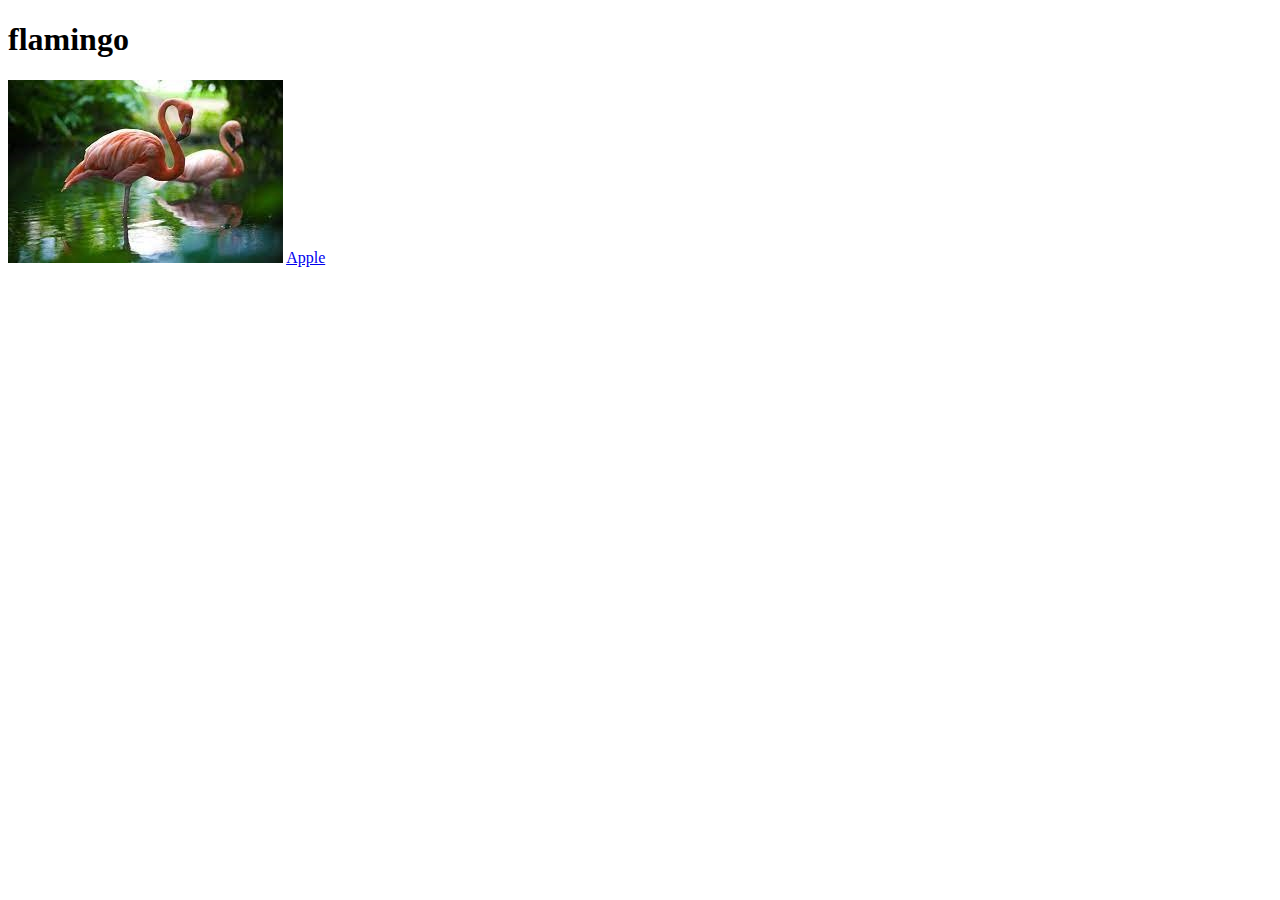
==== index.html @ 516a31c4 "Sample code" ====
<!DOCTYPE html>
<html lang="en">
<head>
    <meta charset="UTF-8">
    <meta http-equiv="X-UA-Compatible" content="IE=edge">
    <meta name="viewport" content="width=device-width, initial-scale=1.0">
    <title>flamingo</title>
</head>
<body>
    <h1>flamingo</h1>
    <img src="/img/flam.jpg" =alt="flamingo">
    <a href="https://www.apple.com">Apple</a>
</body>
</html>
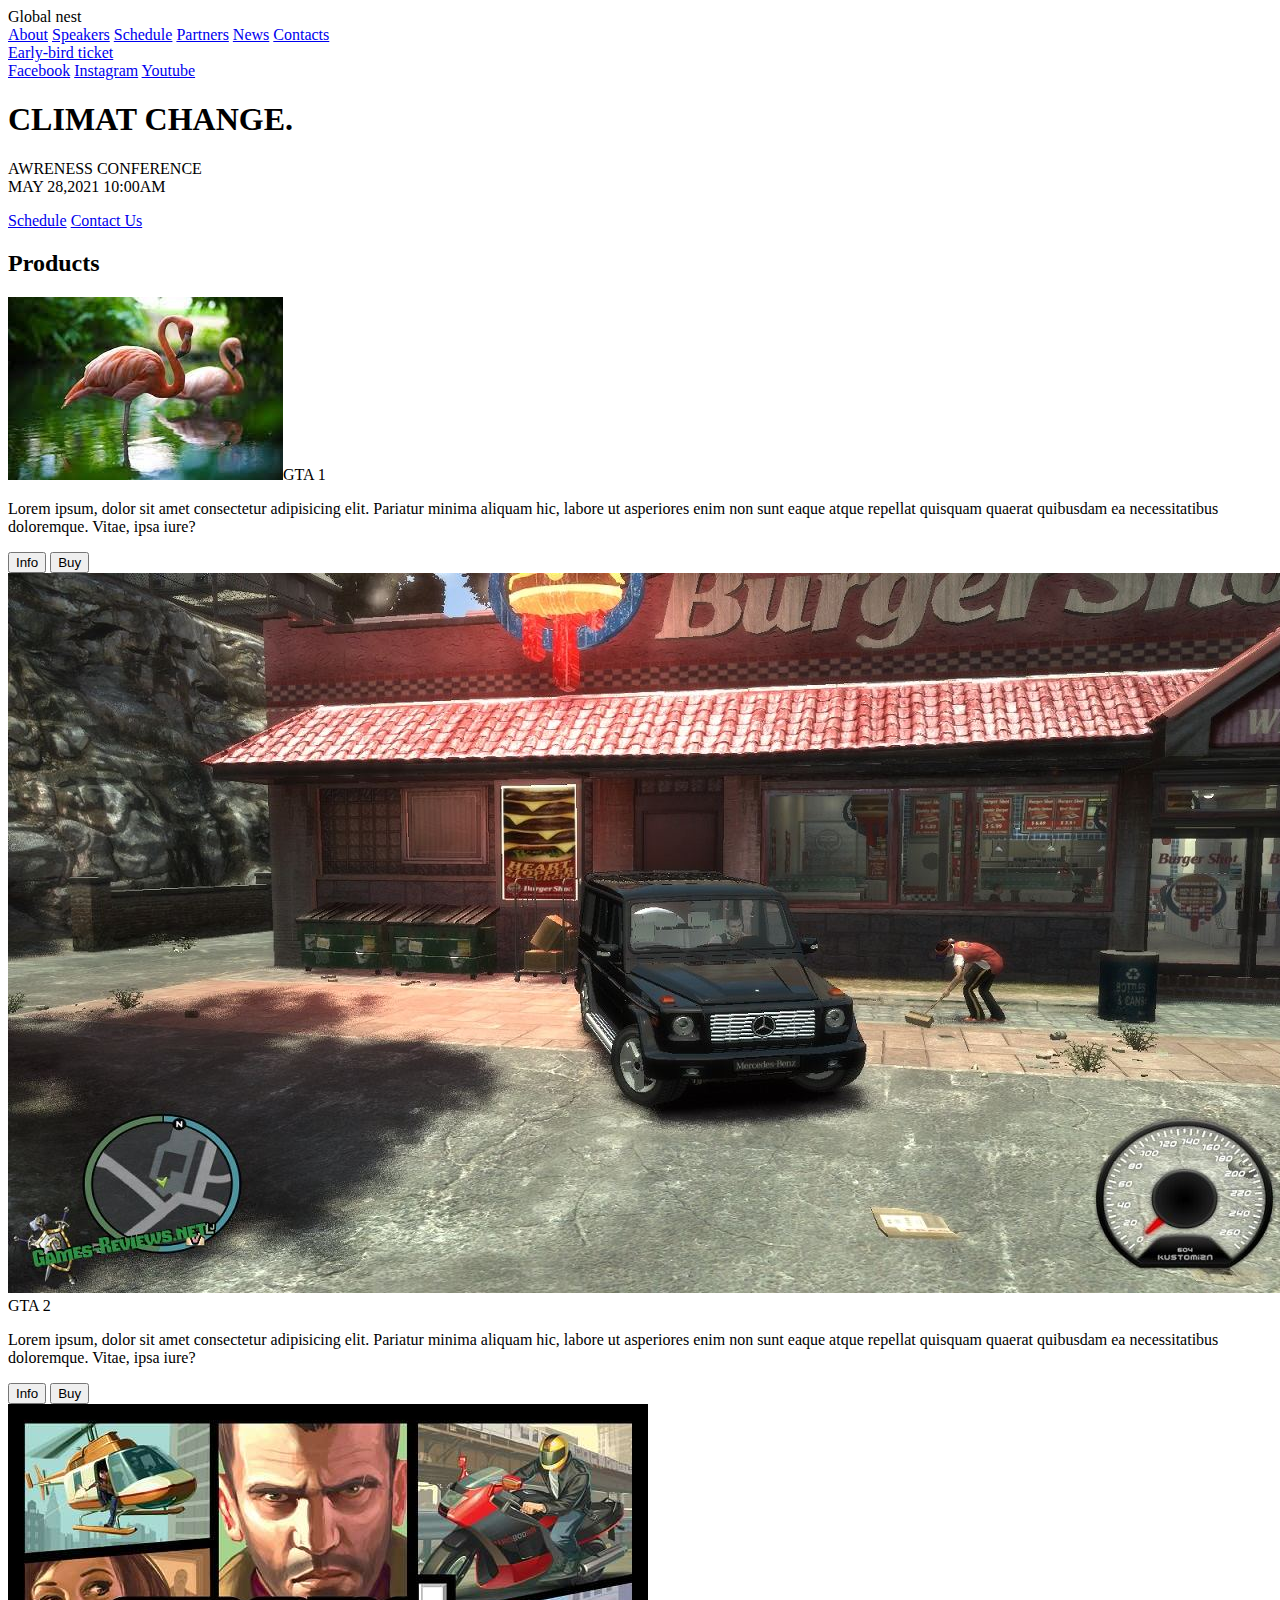
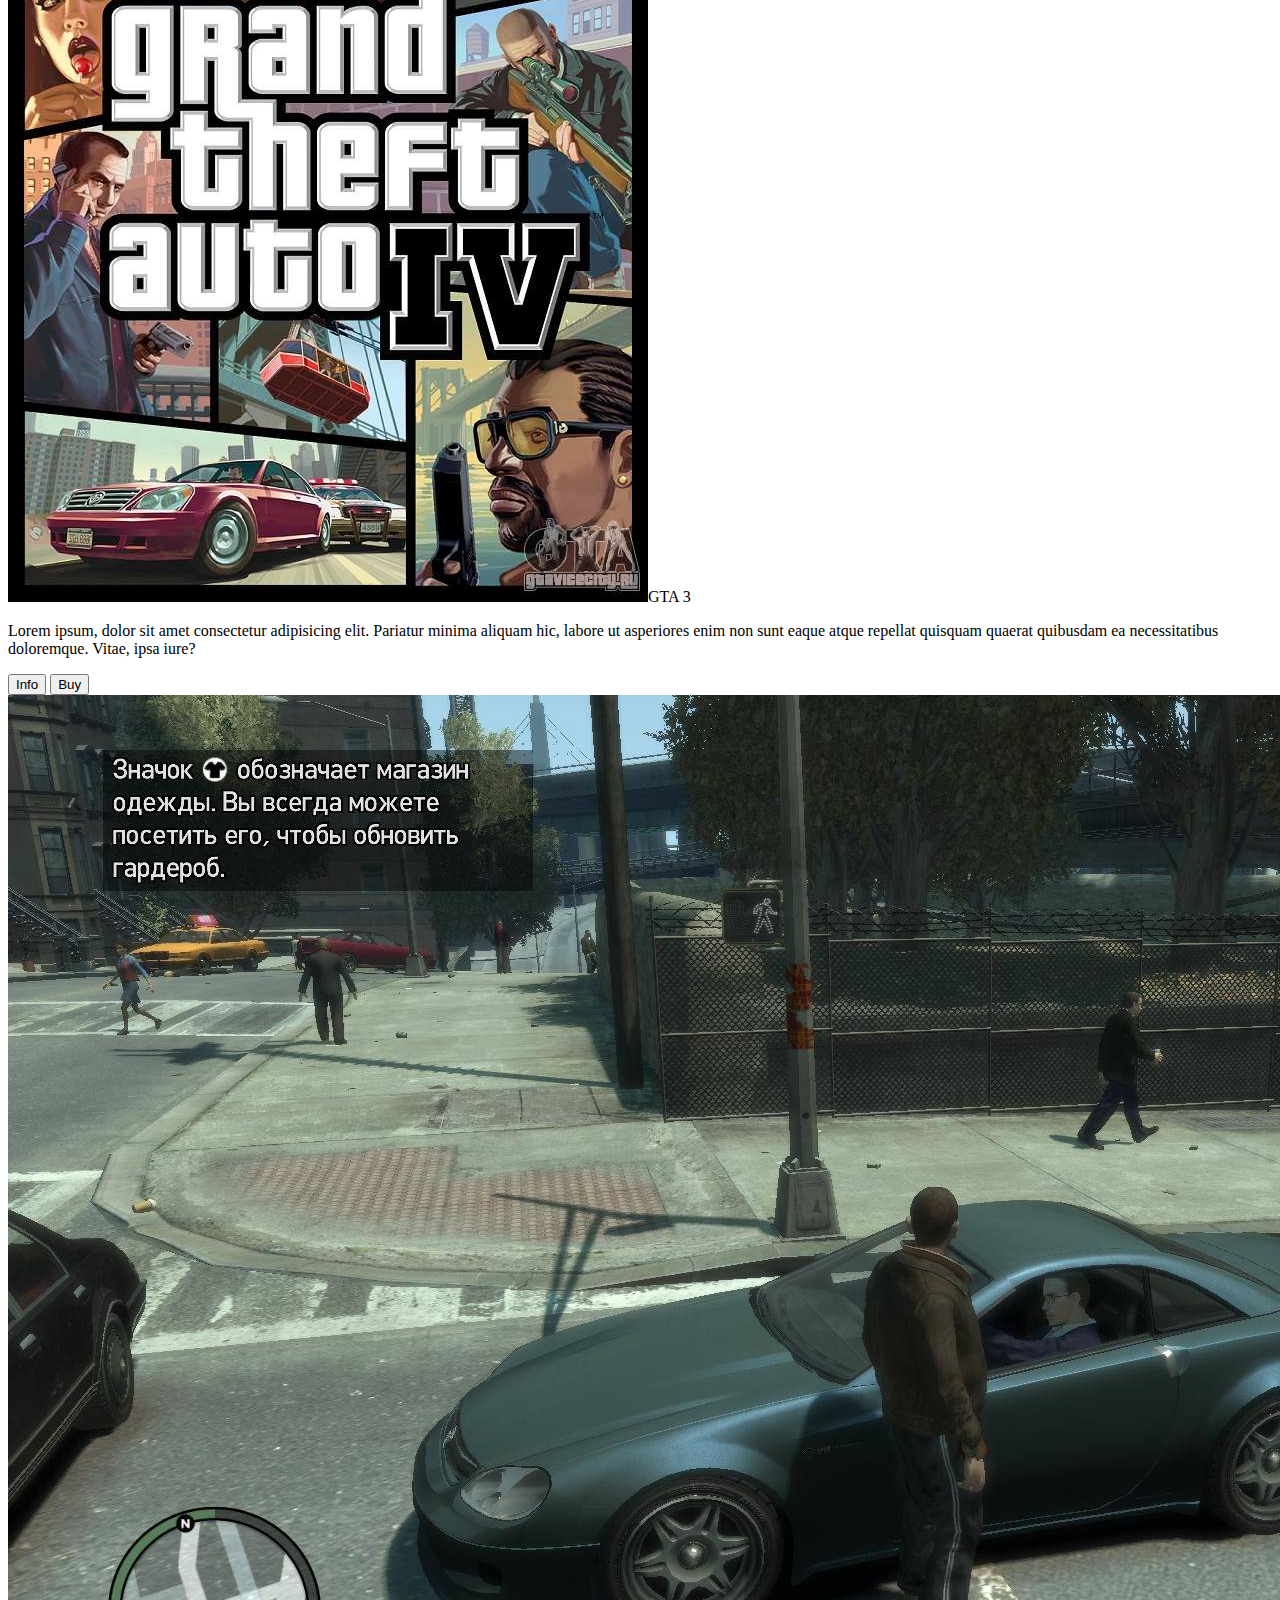
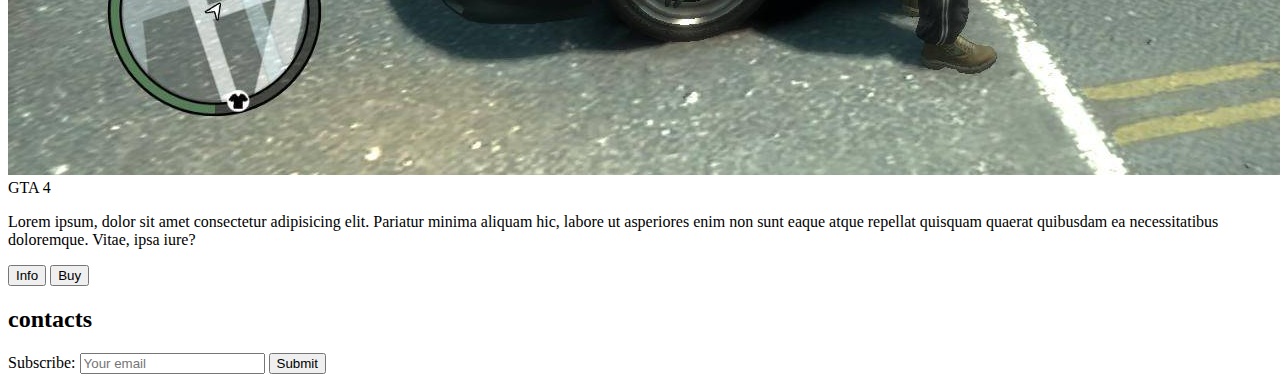
==== commit 37bdb286: "napysav cod" ====
--- a/index.html
+++ b/index.html
@@ -5,10 +5,87 @@
     <meta http-equiv="X-UA-Compatible" content="IE=edge">
     <meta name="viewport" content="width=device-width, initial-scale=1.0">
     <title>flamingo</title>
+    <link rel="icon" href="img/a.jpg">
 </head>
 <body>
-    <h1>flamingo</h1>
-    <img src="/img/flam.jpg" =alt="flamingo">
-    <a href="https://www.apple.com">Apple</a>
+    <header>
+<nav>
+<div class="logo">
+    Global nest
+</div>
+<div class="menu">
+    <a href="#about">About</a>
+    <a href="#speakers">Speakers</a>
+    <a href="#schedule">Schedule</a>
+    <a href="#partners">Partners</a>
+    <a href="news.html">News</a>
+    <a href="#contacts">Contacts</a>
+</div>
+<div>
+    <a href="#tearly-birdticket">Early-bird ticket</a>
+</div>
+<div>
+    <a href="#">Facebook</a>
+    <a href="#">Instagram</a>
+    <a href="https://www.youtube.com/">Youtube</a>
+</div>
+</nav>
+<section>
+    <h1>CLIMAT CHANGE.</h1>
+    <p class="subheading">AWRENESS CONFERENCE <br>MAY 28,2021 10:00AM</p>
+    <div>
+    <a href="#schedule" class="button">Schedule</a>
+    <a href="#contactus" class="button">Contact Us</a>
+    </div>
+</section>
+    </header>
+    <main>
+        <h2 id="product">Products</h2>
+        <div class="product">
+            <article class="product">
+                <img src="img/a.jpg" alt="GTA 1"
+                <h3>GTA 1</h3>
+                <p>Lorem ipsum, dolor sit amet consectetur adipisicing elit. Pariatur minima aliquam hic, labore ut asperiores enim non sunt eaque atque repellat quisquam quaerat quibusdam ea necessitatibus doloremque. Vitae, ipsa iure?</p>
+                <button>Info</button>
+                <button>Buy</button>
+            </article>
+            <article class="product">
+                <img src="img/b.jpg" alt="GTA 2"
+                <h3>GTA 2</h3>
+                <p>Lorem ipsum, dolor sit amet consectetur adipisicing elit. Pariatur minima aliquam hic, labore ut asperiores enim non sunt eaque atque repellat quisquam quaerat quibusdam ea necessitatibus doloremque. Vitae, ipsa iure?</p>
+                <button>Info</button>
+                <button>Buy</button>
+            </article>
+            <article class="product">
+                <img src="img/g.jpg" alt="GTA 3"
+                <h3>GTA 3</h3>
+                <p>Lorem ipsum, dolor sit amet consectetur adipisicing elit. Pariatur minima aliquam hic, labore ut asperiores enim non sunt eaque atque repellat quisquam quaerat quibusdam ea necessitatibus doloremque. Vitae, ipsa iure?</p>
+                <button>Info</button>
+                <button>Buy</button>
+            </article>
+            <article class="product">
+                <img src="img/v.jpg" alt="GTA 4"
+                <h3>GTA 4</h3>
+                <p>Lorem ipsum, dolor sit amet consectetur adipisicing elit. Pariatur minima aliquam hic, labore ut asperiores enim non sunt eaque atque repellat quisquam quaerat quibusdam ea necessitatibus doloremque. Vitae, ipsa iure?</p>
+                <button>Info</button>
+                <button>Buy</button>
+            </article>
+            
+        </div>
+
+    </main>
+    <footer>
+<h2>contacts</h2>
+<form action="url" method="">
+<lable>
+    Subscribe:
+    <input type="text" name="user-name" placeholder="Your email" required>
+</lable>
+<input type="submit">
+
+
+</form>
+    </footer>
+    
 </body>
 </html>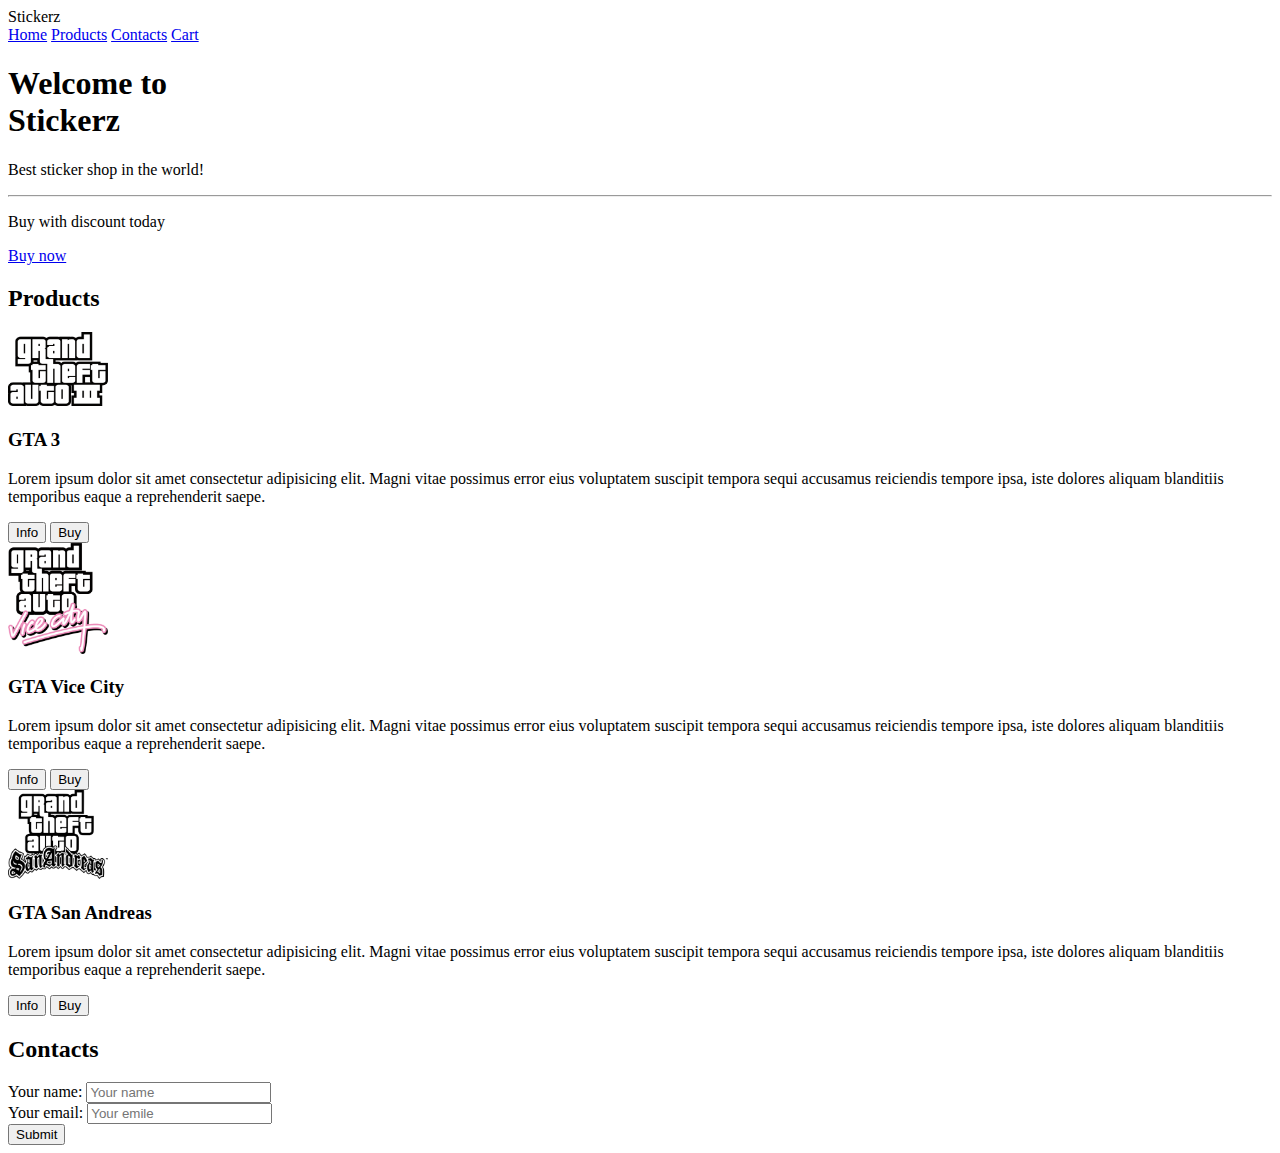
==== commit cc14e63e: "reset code" ====
--- a/index.html
+++ b/index.html
@@ -4,88 +4,77 @@
     <meta charset="UTF-8">
     <meta http-equiv="X-UA-Compatible" content="IE=edge">
     <meta name="viewport" content="width=device-width, initial-scale=1.0">
-    <title>flamingo</title>
-    <link rel="icon" href="img/a.jpg">
+    <title>Stickerz!</title>
+    <link rel="icon" href="img/gta.logo.png">
 </head>
 <body>
-    <header>
-<nav>
-<div class="logo">
-    Global nest
-</div>
-<div class="menu">
-    <a href="#about">About</a>
-    <a href="#speakers">Speakers</a>
-    <a href="#schedule">Schedule</a>
-    <a href="#partners">Partners</a>
-    <a href="news.html">News</a>
-    <a href="#contacts">Contacts</a>
-</div>
-<div>
-    <a href="#tearly-birdticket">Early-bird ticket</a>
-</div>
-<div>
-    <a href="#">Facebook</a>
-    <a href="#">Instagram</a>
-    <a href="https://www.youtube.com/">Youtube</a>
-</div>
-</nav>
-<section>
-    <h1>CLIMAT CHANGE.</h1>
-    <p class="subheading">AWRENESS CONFERENCE <br>MAY 28,2021 10:00AM</p>
-    <div>
-    <a href="#schedule" class="button">Schedule</a>
-    <a href="#contactus" class="button">Contact Us</a>
-    </div>
-</section>
+    <header id="home">
+        <nav>
+            <div class="logo">
+                Stickerz
+            </div>
+            <div class="menu">
+                <a href="#home">Home</a>
+                <a href="#products">Products</a>
+                <a href="#contacts">Contacts</a>
+                <a href="cart.html">Cart</a>
+            </div>
+        </nav>
+        <section>
+            <h1>Welcome to <br>Stickerz</h1>
+            <p class="subheading">Best sticker shop in the world!</p>
+            <hr>
+            <p class="discount-notice">Buy with discount today</p>
+            <a href="#products" class="button">Buy now</a>
+        </section>
     </header>
     <main>
-        <h2 id="product">Products</h2>
-        <div class="product">
-            <article class="product">
-                <img src="img/a.jpg" alt="GTA 1"
-                <h3>GTA 1</h3>
-                <p>Lorem ipsum, dolor sit amet consectetur adipisicing elit. Pariatur minima aliquam hic, labore ut asperiores enim non sunt eaque atque repellat quisquam quaerat quibusdam ea necessitatibus doloremque. Vitae, ipsa iure?</p>
-                <button>Info</button>
-                <button>Buy</button>
+        <h2 id="products">Products</h2>
+        <div class="product-list">
+            <article>
+                <img width="100" src="img/gta3.logo.png" alt="GTA 3">
+                <h3>GTA 3</h3>
+                <p>Lorem ipsum dolor sit amet consectetur adipisicing elit. Magni vitae possimus error eius voluptatem suscipit tempora sequi accusamus reiciendis tempore ipsa, iste dolores aliquam blanditiis temporibus eaque a reprehenderit saepe.</p>
+                <div class="buttons">
+                    <button>Info</button>
+                    <button>Buy</button>
+                </div>
             </article>
-            <article class="product">
-                <img src="img/b.jpg" alt="GTA 2"
-                <h3>GTA 2</h3>
-                <p>Lorem ipsum, dolor sit amet consectetur adipisicing elit. Pariatur minima aliquam hic, labore ut asperiores enim non sunt eaque atque repellat quisquam quaerat quibusdam ea necessitatibus doloremque. Vitae, ipsa iure?</p>
-                <button>Info</button>
-                <button>Buy</button>
+            <article>
+                <img width="100" src="img/gtavc.logo.png" alt="GTA Vice City">
+                <h3>GTA Vice City</h3>
+                <p>Lorem ipsum dolor sit amet consectetur adipisicing elit. Magni vitae possimus error eius voluptatem suscipit tempora sequi accusamus reiciendis tempore ipsa, iste dolores aliquam blanditiis temporibus eaque a reprehenderit saepe.</p>
+                <div class="buttons">
+                    <button>Info</button>
+                    <button>Buy</button>
+                </div>
             </article>
-            <article class="product">
-                <img src="img/g.jpg" alt="GTA 3"
-                <h3>GTA 3</h3>
-                <p>Lorem ipsum, dolor sit amet consectetur adipisicing elit. Pariatur minima aliquam hic, labore ut asperiores enim non sunt eaque atque repellat quisquam quaerat quibusdam ea necessitatibus doloremque. Vitae, ipsa iure?</p>
-                <button>Info</button>
-                <button>Buy</button>
+            <article>
+                <img width="100" src="img/gtasa.logo.png" alt="GTA San Andreas">
+                <h3>GTA San Andreas</h3>
+                <p>Lorem ipsum dolor sit amet consectetur adipisicing elit. Magni vitae possimus error eius voluptatem suscipit tempora sequi accusamus reiciendis tempore ipsa, iste dolores aliquam blanditiis temporibus eaque a reprehenderit saepe.</p>
+                <div class="buttons">
+                    <button>Info</button>
+                    <button>Buy</button>
+                </div>
             </article>
-            <article class="product">
-                <img src="img/v.jpg" alt="GTA 4"
-                <h3>GTA 4</h3>
-                <p>Lorem ipsum, dolor sit amet consectetur adipisicing elit. Pariatur minima aliquam hic, labore ut asperiores enim non sunt eaque atque repellat quisquam quaerat quibusdam ea necessitatibus doloremque. Vitae, ipsa iure?</p>
-                <button>Info</button>
-                <button>Buy</button>
-            </article>
-            
         </div>
-
     </main>
-    <footer>
-<h2>contacts</h2>
-<form action="url" method="">
-<lable>
-    Subscribe:
-    <input type="text" name="user-name" placeholder="Your email" required>
-</lable>
-<input type="submit">
-
-
-</form>
+    <footer id="contacts">
+        <h2>Contacts</h2>
+        <form action="https://formspree.io/f/meqnpzrw" method="post">
+            <lable>
+                Your name:
+                <input type="text" name="user-name" placeholder="Your name">
+            </lable>
+            <br>
+            <lable>
+                Your email:
+                <input type="email" name="user-email" placeholder="Your emile" required>
+            </lable>
+            <br>
+            <input type="submit"></input>
+        </form>
     </footer>
-    
 </body>
 </html>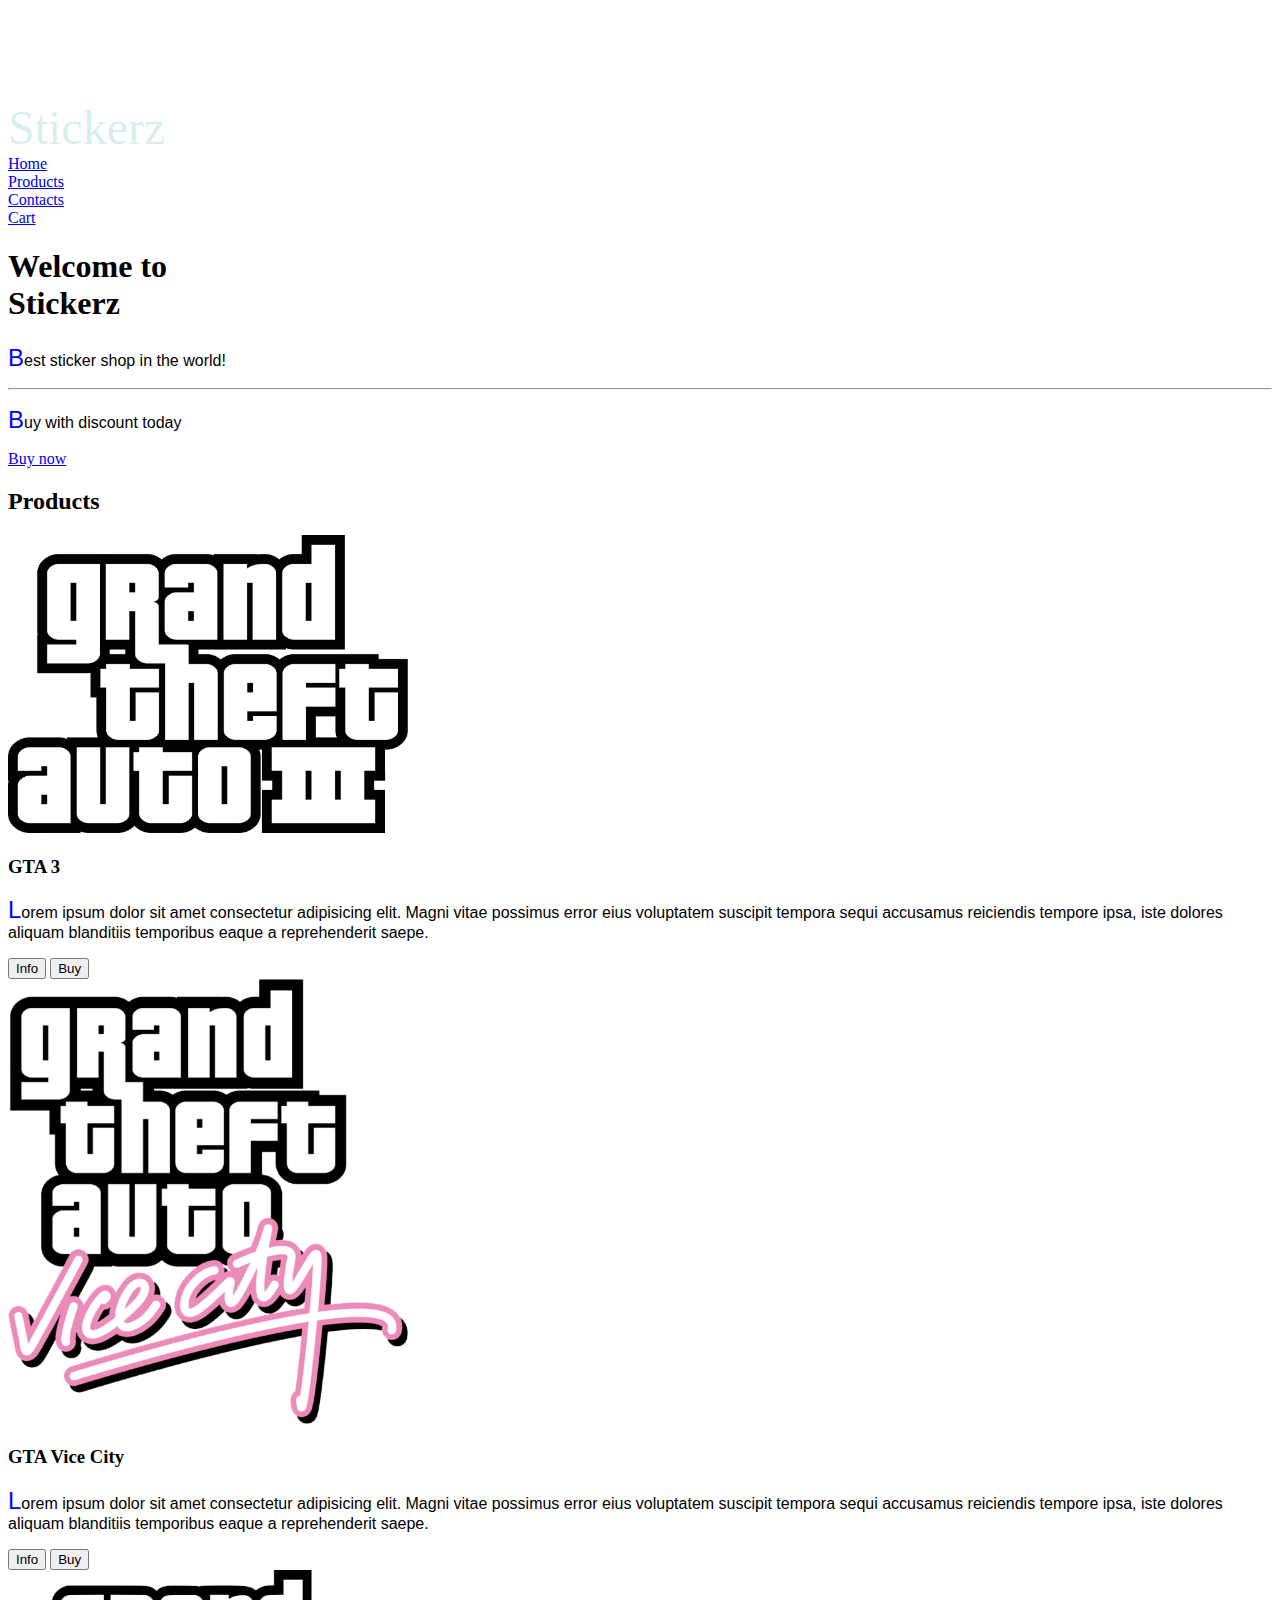
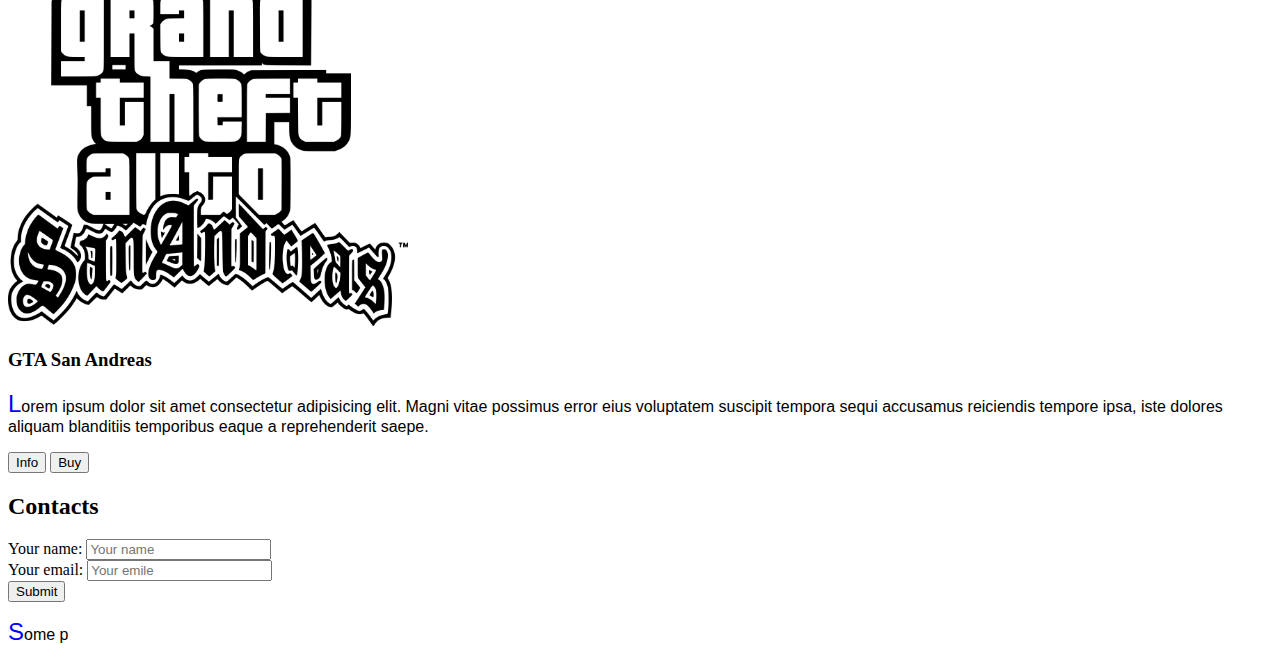
==== commit 62c2a301: "css" ====
--- a/index.html
+++ b/index.html
@@ -6,6 +6,7 @@
     <meta name="viewport" content="width=device-width, initial-scale=1.0">
     <title>Stickerz!</title>
     <link rel="icon" href="img/gta.logo.png">
+    <link rel="stylesheet" href="css/index.css">
 </head>
 <body>
     <header id="home">
@@ -32,7 +33,7 @@
         <h2 id="products">Products</h2>
         <div class="product-list">
             <article>
-                <img width="100" src="img/gta3.logo.png" alt="GTA 3">
+                <img src="img/gta3.logo.png" alt="GTA 3">
                 <h3>GTA 3</h3>
                 <p>Lorem ipsum dolor sit amet consectetur adipisicing elit. Magni vitae possimus error eius voluptatem suscipit tempora sequi accusamus reiciendis tempore ipsa, iste dolores aliquam blanditiis temporibus eaque a reprehenderit saepe.</p>
                 <div class="buttons">
@@ -41,7 +42,7 @@
                 </div>
             </article>
             <article>
-                <img width="100" src="img/gtavc.logo.png" alt="GTA Vice City">
+                <img src="img/gtavc.logo.png" alt="GTA Vice City">
                 <h3>GTA Vice City</h3>
                 <p>Lorem ipsum dolor sit amet consectetur adipisicing elit. Magni vitae possimus error eius voluptatem suscipit tempora sequi accusamus reiciendis tempore ipsa, iste dolores aliquam blanditiis temporibus eaque a reprehenderit saepe.</p>
                 <div class="buttons">
@@ -50,7 +51,7 @@
                 </div>
             </article>
             <article>
-                <img width="100" src="img/gtasa.logo.png" alt="GTA San Andreas">
+                <img src="img/gtasa.logo.png" alt="GTA San Andreas">
                 <h3>GTA San Andreas</h3>
                 <p>Lorem ipsum dolor sit amet consectetur adipisicing elit. Magni vitae possimus error eius voluptatem suscipit tempora sequi accusamus reiciendis tempore ipsa, iste dolores aliquam blanditiis temporibus eaque a reprehenderit saepe.</p>
                 <div class="buttons">
@@ -75,6 +76,7 @@
             <br>
             <input type="submit"></input>
         </form>
+        <p>Some p</p>
     </footer>
 </body>
 </html>--- a/css/index.css
+++ b/css/index.css
@@ -0,0 +1,28 @@
+@import url('https://fonts.googleapis.com/css2?family=Inter:wght@500&display=swap')
+*{
+    margin: 0;
+    padding: 0;
+}
+.logo{
+    color:rgba(40, 167, 167, 0.192);
+    font-size: 48px;
+}
+img{
+    max-width: 400px;
+}
+#home{
+    margin-top: 100px;
+}
+p {
+    font-family: 'Inter', sans-serif;
+}
+p:hover {
+    text-decoration: underline;
+}
+p::first-letter{
+    font-size: 24px;
+    color:blue;
+}
+.menu a {
+    display: block;
+}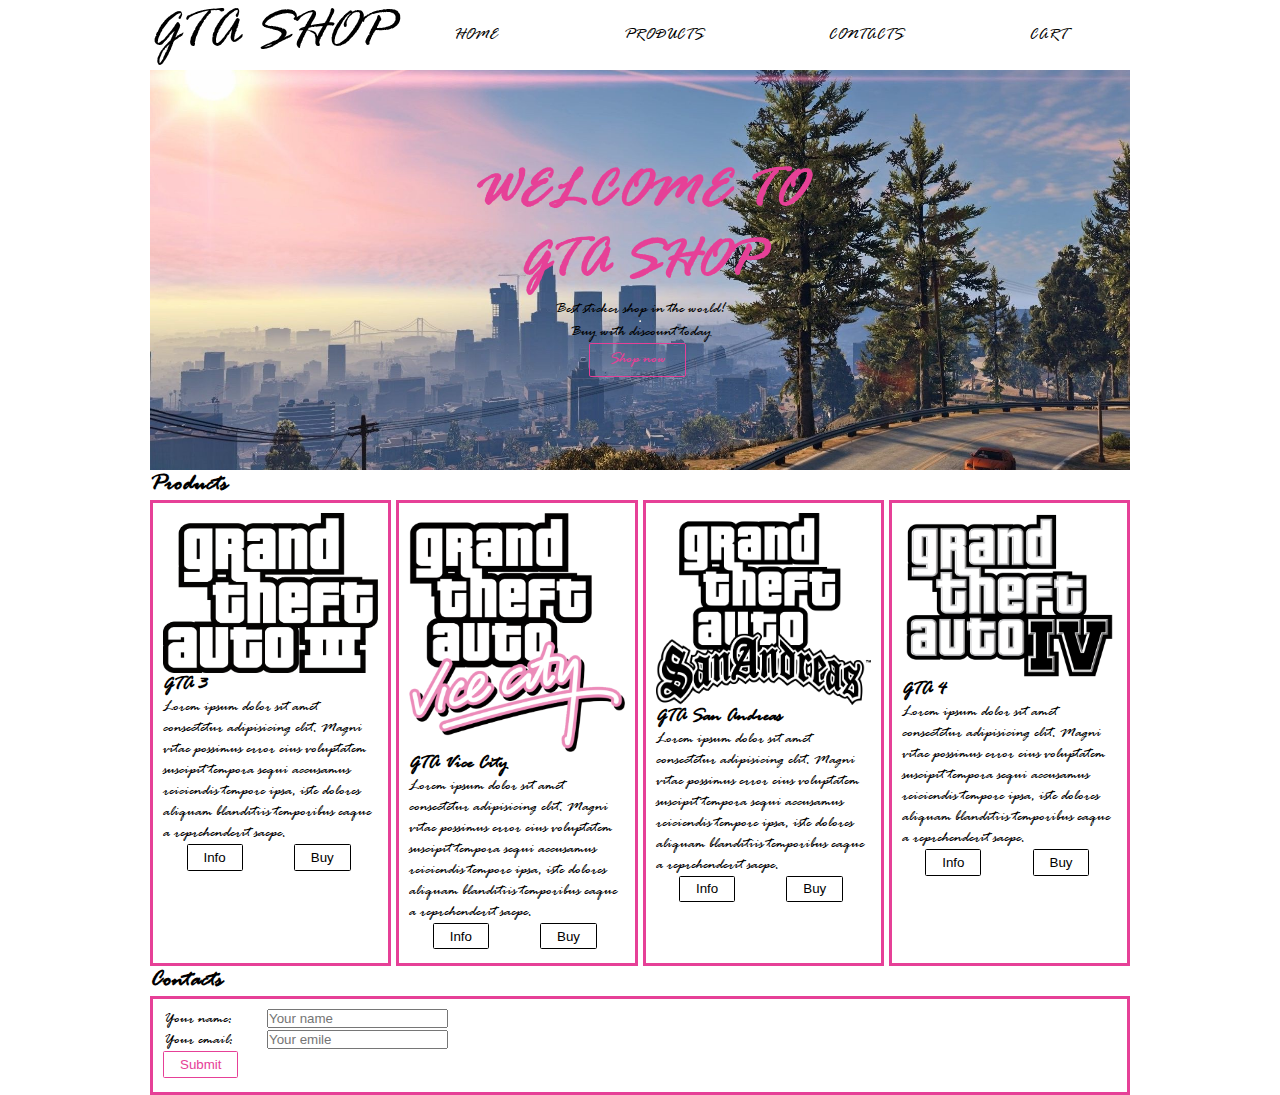
==== commit 7e23acba: "css" ====
--- a/index.html
+++ b/index.html
@@ -4,7 +4,7 @@
     <meta charset="UTF-8">
     <meta http-equiv="X-UA-Compatible" content="IE=edge">
     <meta name="viewport" content="width=device-width, initial-scale=1.0">
-    <title>Stickerz!</title>
+    <title>GTA SHOP</title>
     <link rel="icon" href="img/gta.logo.png">
     <link rel="stylesheet" href="css/index.css">
 </head>
@@ -12,8 +12,10 @@
     <header id="home">
         <nav>
             <div class="logo">
-                Stickerz
+                Gta shop
             </div>
+            <label class="burger-icon" for="burger-checkbox">☰</label>
+            <input type="checkbox" id="burger-checkbox">
             <div class="menu">
                 <a href="#home">Home</a>
                 <a href="#products">Products</a>
@@ -21,62 +23,71 @@
                 <a href="cart.html">Cart</a>
             </div>
         </nav>
-        <section>
-            <h1>Welcome to <br>Stickerz</h1>
+        <section class="banner">
+            <h1>Welcome to</h1>
+            <h1>Gta shop</h1>
             <p class="subheading">Best sticker shop in the world!</p>
             <hr>
             <p class="discount-notice">Buy with discount today</p>
-            <a href="#products" class="button">Buy now</a>
+            <a href="#products" class="button">Shop now</a>
         </section>
     </header>
     <main>
         <h2 id="products">Products</h2>
         <div class="product-list">
-            <article>
+            <article class="product">
                 <img src="img/gta3.logo.png" alt="GTA 3">
                 <h3>GTA 3</h3>
                 <p>Lorem ipsum dolor sit amet consectetur adipisicing elit. Magni vitae possimus error eius voluptatem suscipit tempora sequi accusamus reiciendis tempore ipsa, iste dolores aliquam blanditiis temporibus eaque a reprehenderit saepe.</p>
                 <div class="buttons">
-                    <button>Info</button>
-                    <button>Buy</button>
+                    <button class="button card-button">Info</button>
+                    <button class="button card-button">Buy</button>
                 </div>
             </article>
-            <article>
+            <article class="product">
                 <img src="img/gtavc.logo.png" alt="GTA Vice City">
                 <h3>GTA Vice City</h3>
                 <p>Lorem ipsum dolor sit amet consectetur adipisicing elit. Magni vitae possimus error eius voluptatem suscipit tempora sequi accusamus reiciendis tempore ipsa, iste dolores aliquam blanditiis temporibus eaque a reprehenderit saepe.</p>
                 <div class="buttons">
-                    <button>Info</button>
-                    <button>Buy</button>
+                    <button class="button card-button">Info</button>
+                    <button class="button card-button">Buy</button>
                 </div>
             </article>
-            <article>
+            <article class="product">
                 <img src="img/gtasa.logo.png" alt="GTA San Andreas">
                 <h3>GTA San Andreas</h3>
                 <p>Lorem ipsum dolor sit amet consectetur adipisicing elit. Magni vitae possimus error eius voluptatem suscipit tempora sequi accusamus reiciendis tempore ipsa, iste dolores aliquam blanditiis temporibus eaque a reprehenderit saepe.</p>
                 <div class="buttons">
-                    <button>Info</button>
-                    <button>Buy</button>
+                    <button class="button card-button">Info</button>
+                    <button class="button card-button">Buy</button>
+                </div>
+            </article>
+            <article class="product">
+                <img src="img/gta4.png" alt="GTA 4">
+                <h3>GTA 4</h3>
+                <p>Lorem ipsum dolor sit amet consectetur adipisicing elit. Magni vitae possimus error eius voluptatem suscipit tempora sequi accusamus reiciendis tempore ipsa, iste dolores aliquam blanditiis temporibus eaque a reprehenderit saepe.</p>
+                <div class="buttons">
+                    <button class="button card-button">Info</button>
+                    <button class="button card-button">Buy</button>
                 </div>
             </article>
         </div>
     </main>
     <footer id="contacts">
         <h2>Contacts</h2>
-        <form action="https://formspree.io/f/meqnpzrw" method="post">
-            <lable>
+        <form  class="contact-form" action="https://formspree.io/f/meqnpzrw" method="post">
+            <lable for="user-name">
                 Your name:
-                <input type="text" name="user-name" placeholder="Your name">
             </lable>
+            <input id="user-name" type="text" name="user-name" placeholder="Your name">
             <br>
-            <lable>
+            <lable for="user-email">
                 Your email:
-                <input type="email" name="user-email" placeholder="Your emile" required>
             </lable>
+            <input id="user-email" type="email" name="user-email" placeholder="Your emile" required>
             <br>
-            <input type="submit"></input>
+            <input class="button" value="Submit" type="submit"></input>
         </form>
-        <p>Some p</p>
     </footer>
 </body>
 </html>--- a/css/index.css
+++ b/css/index.css
@@ -1,28 +1,137 @@
-@import url('https://fonts.googleapis.com/css2?family=Inter:wght@500&display=swap')
-*{
+@font-face {
+    font-family:rage-italic-regula;
+    src: url(../fonts/RAGE.TTF);
+}
+:root {
+    font-family: 'rage-italic-regula', sans-serif;
+    --main-color: black;
+    --accent-color: rgb(230 64 151);
+    scroll-behavior: smooth;
+}
+
+* {
     margin: 0;
     padding: 0;
 }
-.logo{
-    color:rgba(40, 167, 167, 0.192);
-    font-size: 48px;
+body {
+    max-width: 980px;
+    margin: auto;
 }
-img{
-    max-width: 400px;
+header nav .logo, header .banner h1{
+    font-size: 3.5rem;
+    text-transform: uppercase;
+    text-align: center;
 }
-#home{
-    margin-top: 100px;
+.burger-icon {
+    font-size: 4rem;
 }
-p {
-    font-family: 'Inter', sans-serif;
+#burger-checkbox {
+    display: none;
 }
-p:hover {
-    text-decoration: underline;
+header .menu {
+    display: none;
 }
-p::first-letter{
-    font-size: 24px;
-    color:blue;
+header input:checked ~ .menu {
+    display: block;
 }
-.menu a {
+header .menu a { 
     display: block;
-}+    text-decoration: none;
+    text-transform: uppercase;
+    color: var(--main-color)
+}
+header .menu a:hover {
+    font-weight: bold;
+}
+@media (min-width: 650px) {
+    header .burger-icon {
+        display: none;
+    }
+    header nav {
+        display: flex;
+    }
+    header#home .menu {
+        display: flex;
+        align-items: center;
+        justify-content: space-around;
+        flex: 1;
+    }
+}
+header .banner {
+    background-image: url(../img/ls.jpg);
+    background-size: cover;
+    background-position: center; 
+    display: flex;
+    justify-content: center;
+    align-items: center;
+    flex-direction: column;
+    min-height: 400px;
+}
+header .banner h1 {
+    color: var(--accent-color)
+}
+.product-list .product {
+    border: 3px solid var(--accent-color);
+    padding: 10px;
+}
+.product-list .product .buttons {
+    display: flex;
+    justify-content: space-around;
+}
+.product-list img {
+    display: block;
+    width: 100%;
+}
+@media (min-width: 400px) {
+    .product-list {
+        display: grid;
+        grid-template-columns: 1fr 1fr;
+        grid-gap: 5px;
+    }
+}
+@media (min-width: 660px) {
+    .product-list {
+        display: grid;
+        grid-template-columns: 1fr 1fr 1fr;
+        grid-gap: 5px;
+    }
+}
+@media (min-width: 980px) {
+    .product-list {
+        display: grid;
+        grid-template-columns: 1fr 1fr 1fr 1fr;
+        grid-gap: 5px;
+    }
+}
+.contact-form lable {
+    min-width: 100px;
+    display: inline-block;
+}
+footer .contact-form {
+    border: 3px solid var(--accent-color);
+    padding: 10px;
+}
+.button {
+    padding: 0.35em 1.2em;
+    border: 0.1em solid var(--accent-color);
+    margin: 0 0.3em 0.3em 0;
+    border-radius: 0.12em;
+    color: var(--accent-color);
+    text-decoration: none;
+    text-align: center;
+    transition: color 0.7s;
+    background-color: transparent;
+}
+.button:hover {
+    color: #000000;
+    background-color: var(--accent-color);
+    cursor: pointer;
+}
+.card-button {
+    border-color: black;
+    color: black
+}
+.card-button:hover {
+    background-color: black;
+    color: var(--accent-color);
+}
